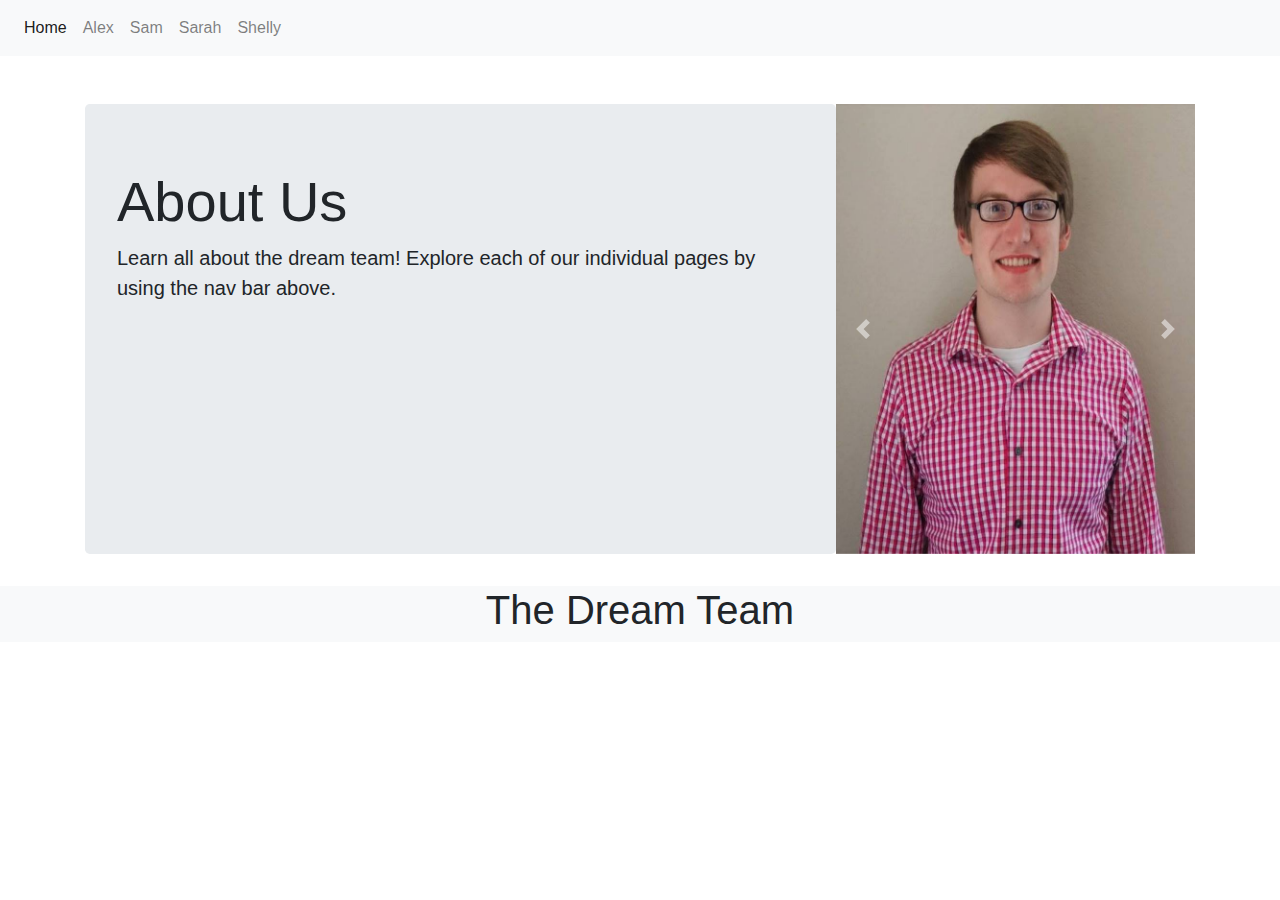
==== index.html @ dd288991 "Merge branch 'master' of https://github.com/sschilli/web-apps-unit-6" ====
<!DOCTYPE html>

<html>
    <head>
        <meta charset="UTF-8">
        <link rel="stylesheet" href="css/bootstrap.min.css">
        <script src="js/jquery.min.js"></script>
        <script src="js/popper.min.js"></script>
        <script src="js/bootstrap.js"></script>
        <script src="js/bootstrap.min.js"></script>
        <title>Dream Team</title>
    </head>

    <body>
        <nav class="navbar navbar-expand-sm bg-light navbar-light">

            <ul class="navbar-nav">
                <li class="nav-item active">
                  <a class="nav-link" href="#">Home</a>
                </li>
                <li class="nav-item">
                  <a class="nav-link" href="alex.html">Alex</a>
                </li>
                <li class="nav-item">
                  <a class="nav-link" href="sam.html">Sam</a>
                </li>
                <li class="nav-item">
                  <a class="nav-link" href="sarah.html">Sarah</a>
                </li>
                <li class="nav-item">
                  <a class="nav-link" href="shelly.html">Shelly</a>
                </li>
              </ul>
        </nav>

        <div class="container">

          <section id="carousel_info">
            <article id="site_info" class="jumbotron">
              <h1 class="display-4">About Us</h1>
              <p class="lead">Learn all about the dream team! Explore each of our individual pages by using the nav bar above.</p>
            </article>

            <div id="carouselExampleControls" class="carousel slide" data-ride="carousel">

                <div class="carousel-inner">
                  <div class="carousel-item active">
                    <img class="d-block w-100" src="images/sam.jpg" alt="First slide">
                  </div>
                  <div class="carousel-item">
                    <img class="d-block w-100" src="images/shelly.jpeg" alt="Second slide">
                  </div>
                  <div class="carousel-item">
                    <img class="d-block w-100" src="images/sarah/turkey_trot.jpg" alt="Third slide">
                  </div>
                </div>

                <a class="carousel-control-prev" href="#carouselExampleControls" role="button" data-slide="prev">
                  <span class="carousel-control-prev-icon" aria-hidden="true"></span>
                  <span class="sr-only">Previous</span>
                </a>

                <a class="carousel-control-next" href="#carouselExampleControls" role="button" data-slide="next">
                  <span class="carousel-control-next-icon" aria-hidden="true"></span>
                  <span class="sr-only">Next</span>
                </a>

            </div>

          </section>

      </div>

      <footer class="bg-light text-center">
        <h1 class="h-100 d-inline-block h1">The Dream Team</h1>
      </footer>

    </body>

</html>
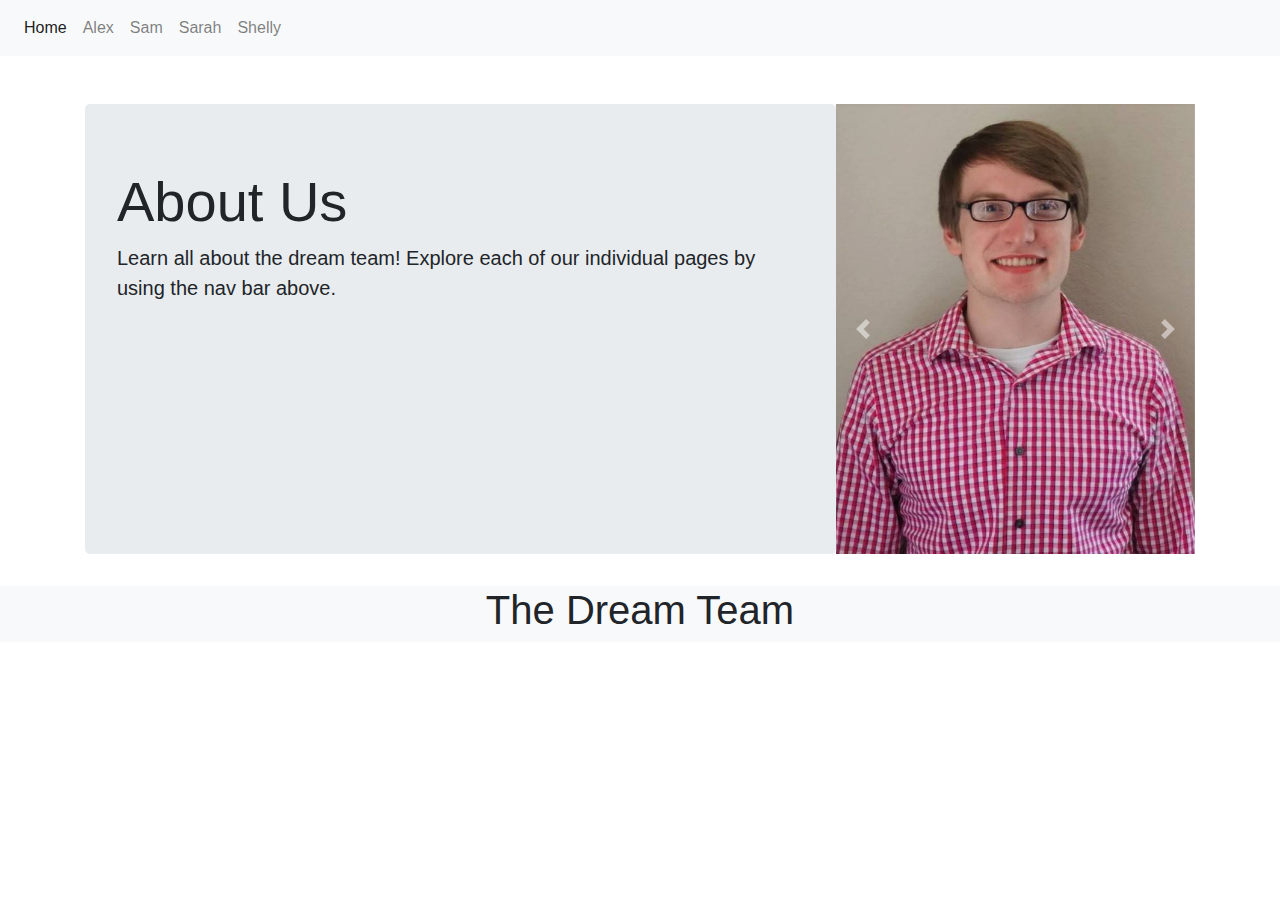
==== commit bb89c514: "Fixed image stretching in carousel and added Alex image" ====
--- a/index.html
+++ b/index.html
@@ -5,6 +5,7 @@
     <head>
         <meta charset="UTF-8">
         <link rel="stylesheet" href="css/bootstrap.min.css">
+        <link rel="stylesheet" href="css/index.css">
         <script src="js/jquery.min.js"></script>
         <script src="js/popper.min.js"></script>
         <script src="js/bootstrap.js"></script>
@@ -54,6 +55,9 @@
                   <div class="carousel-item">
                     <img class="d-block w-100" src="images/sarah/turkey_trot.jpg" alt="Third slide">
                   </div>
+                  <div class="carousel-item">
+                    <img class="d-block w-100" src="images/alex.jpg" alt="Fourth slide">
+                  </div>
                 </div>
 
                 <a class="carousel-control-prev" href="#carouselExampleControls" role="button" data-slide="prev">
--- a/css/index.css
+++ b/css/index.css
@@ -0,0 +1,7 @@
+.carousel-inner > .item > img {
+  position: absolute;
+  top: 0;
+  left: 0;
+  min-width: 100%;
+  height: 500px;
+}
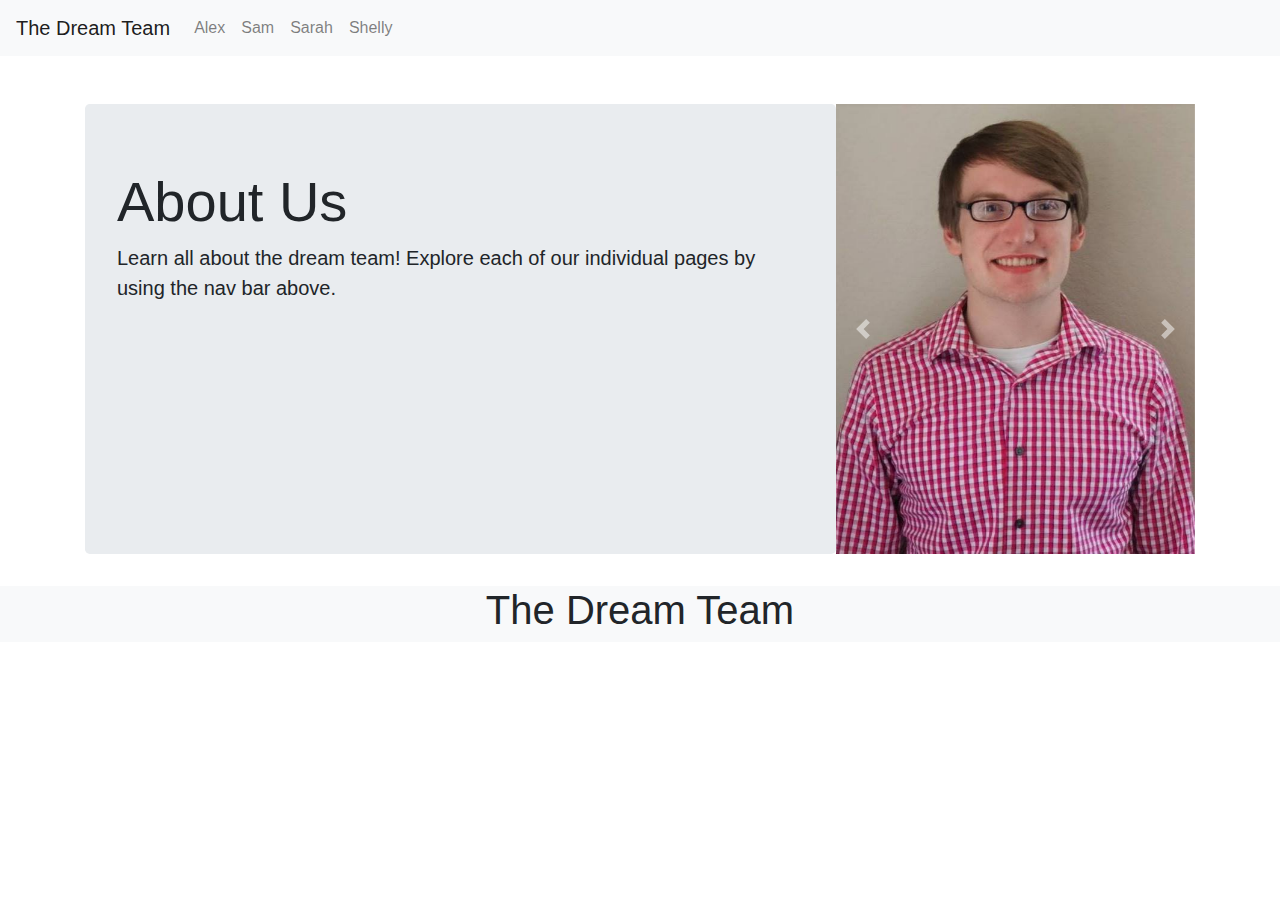
==== commit 06cb7856: "Added README and updated header on home page" ====
--- a/index.html
+++ b/index.html
@@ -5,7 +5,6 @@
     <head>
         <meta charset="UTF-8">
         <link rel="stylesheet" href="css/bootstrap.min.css">
-        <link rel="stylesheet" href="css/index.css">
         <script src="js/jquery.min.js"></script>
         <script src="js/popper.min.js"></script>
         <script src="js/bootstrap.js"></script>
@@ -15,11 +14,10 @@
 
     <body>
         <nav class="navbar navbar-expand-sm bg-light navbar-light">
+            <!-- Brand/logo -->
+            <a class="navbar-brand" href="#">The Dream Team</a>
 
             <ul class="navbar-nav">
-                <li class="nav-item active">
-                  <a class="nav-link" href="#">Home</a>
-                </li>
                 <li class="nav-item">
                   <a class="nav-link" href="alex.html">Alex</a>
                 </li>
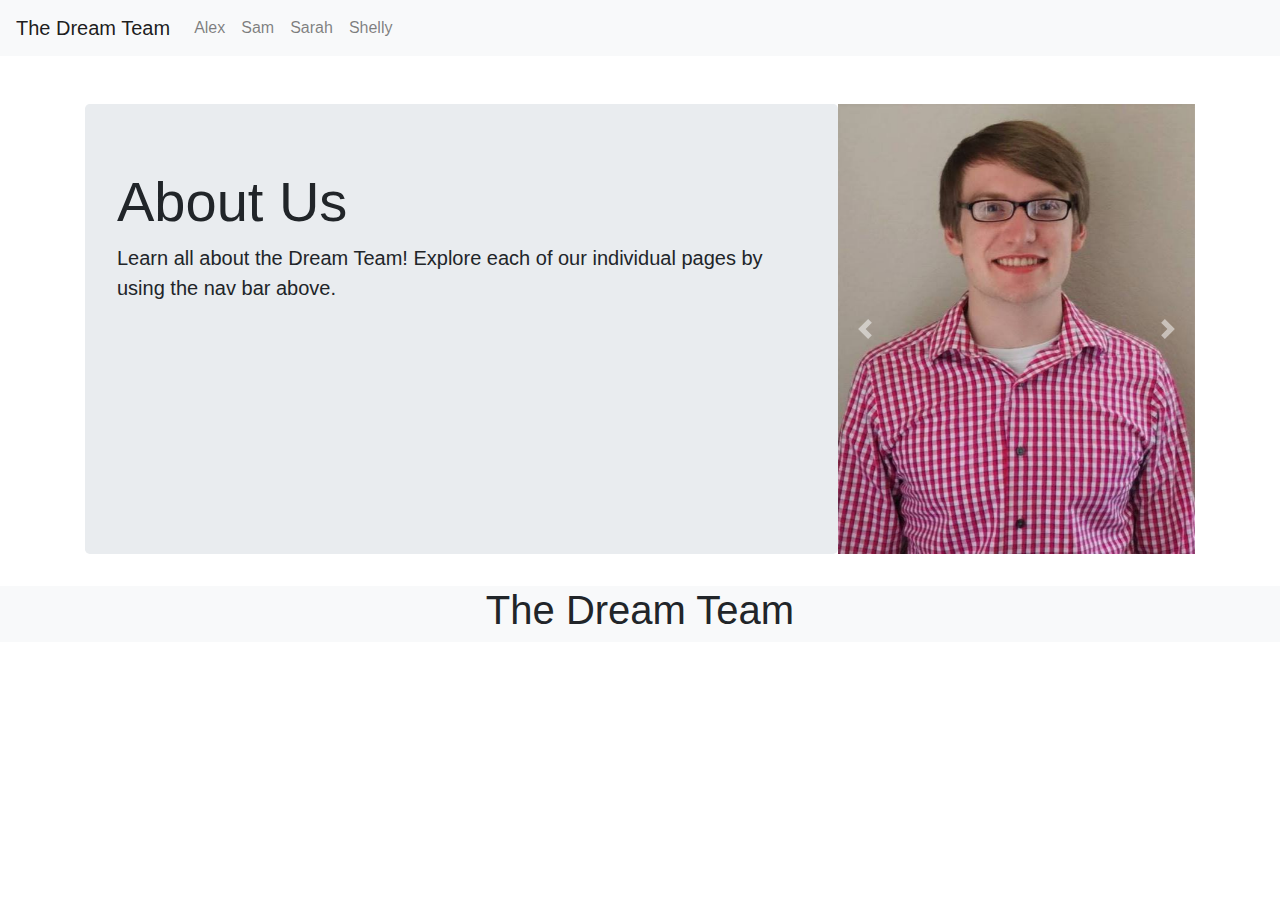
==== commit b73de97c: "Added some capitalization to home page" ====
--- a/index.html
+++ b/index.html
@@ -38,14 +38,14 @@
           <section id="carousel_info">
             <article id="site_info" class="jumbotron">
               <h1 class="display-4">About Us</h1>
-              <p class="lead">Learn all about the dream team! Explore each of our individual pages by using the nav bar above.</p>
+              <p class="lead">Learn all about the Dream Team! Explore each of our individual pages by using the nav bar above.</p>
             </article>
 
             <div id="carouselExampleControls" class="carousel slide" data-ride="carousel">
 
                 <div class="carousel-inner">
                   <div class="carousel-item active">
-                    <img class="d-block w-100" src="images/sam.jpg" alt="First slide">
+                    <img class="d-block w-100" src="images/sam/sam.jpg" alt="First slide">
                   </div>
                   <div class="carousel-item">
                     <img class="d-block w-100" src="images/shelly.jpeg" alt="Second slide">
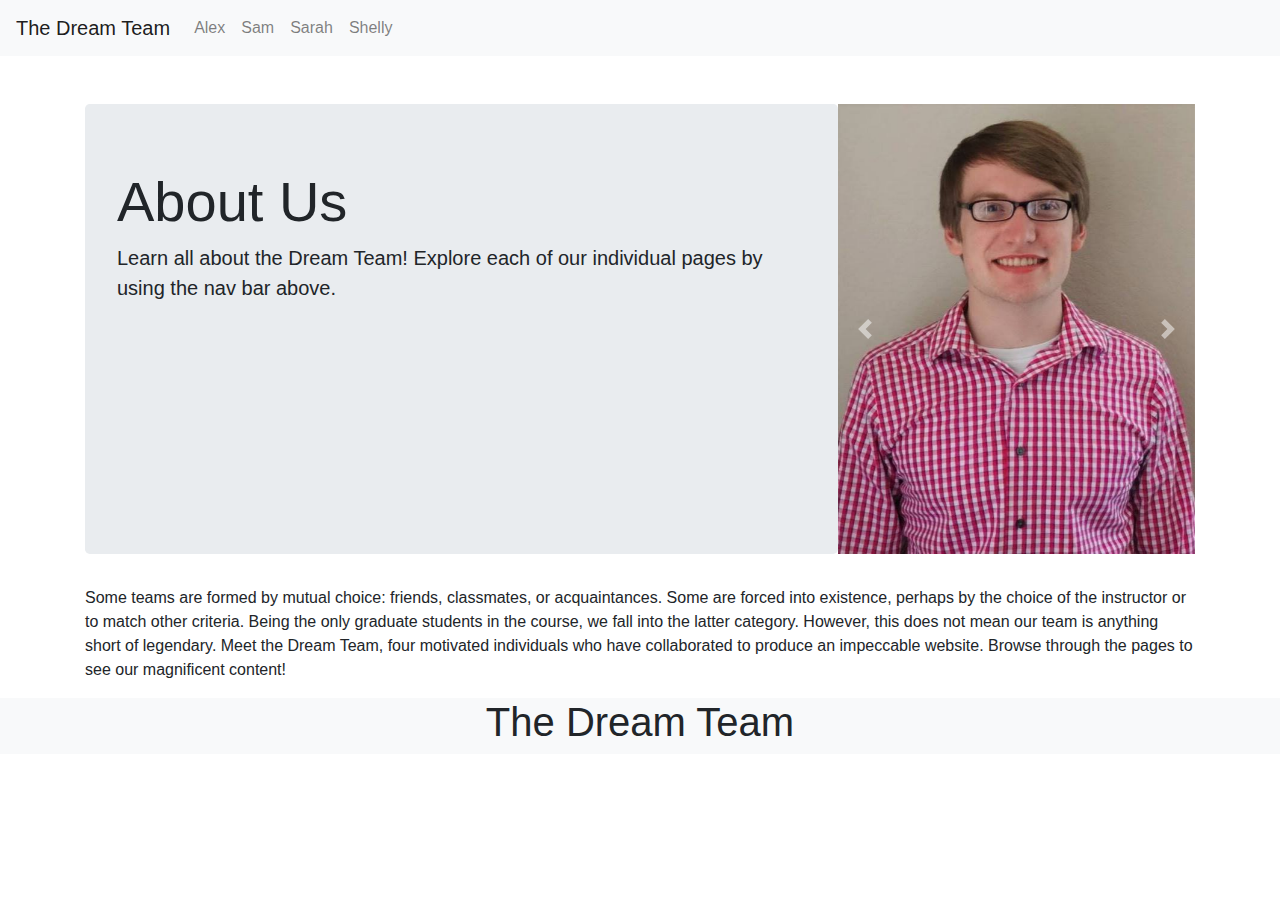
==== commit fb70711e: "Added some romantic BS to our home page cause our team is the best!" ====
--- a/index.html
+++ b/index.html
@@ -72,6 +72,8 @@
 
           </section>
 
+          <p> Some teams are formed by mutual choice: friends, classmates, or acquaintances. Some are forced into existence, perhaps by the choice of the instructor or to match other criteria. Being the only graduate students in the course, we fall into the latter category. However, this does not mean our team is anything short of legendary. Meet the Dream Team, four motivated individuals who have collaborated to produce an impeccable website. Browse through the pages to see our magnificent content! </p>
+
       </div>
 
       <footer class="bg-light text-center">
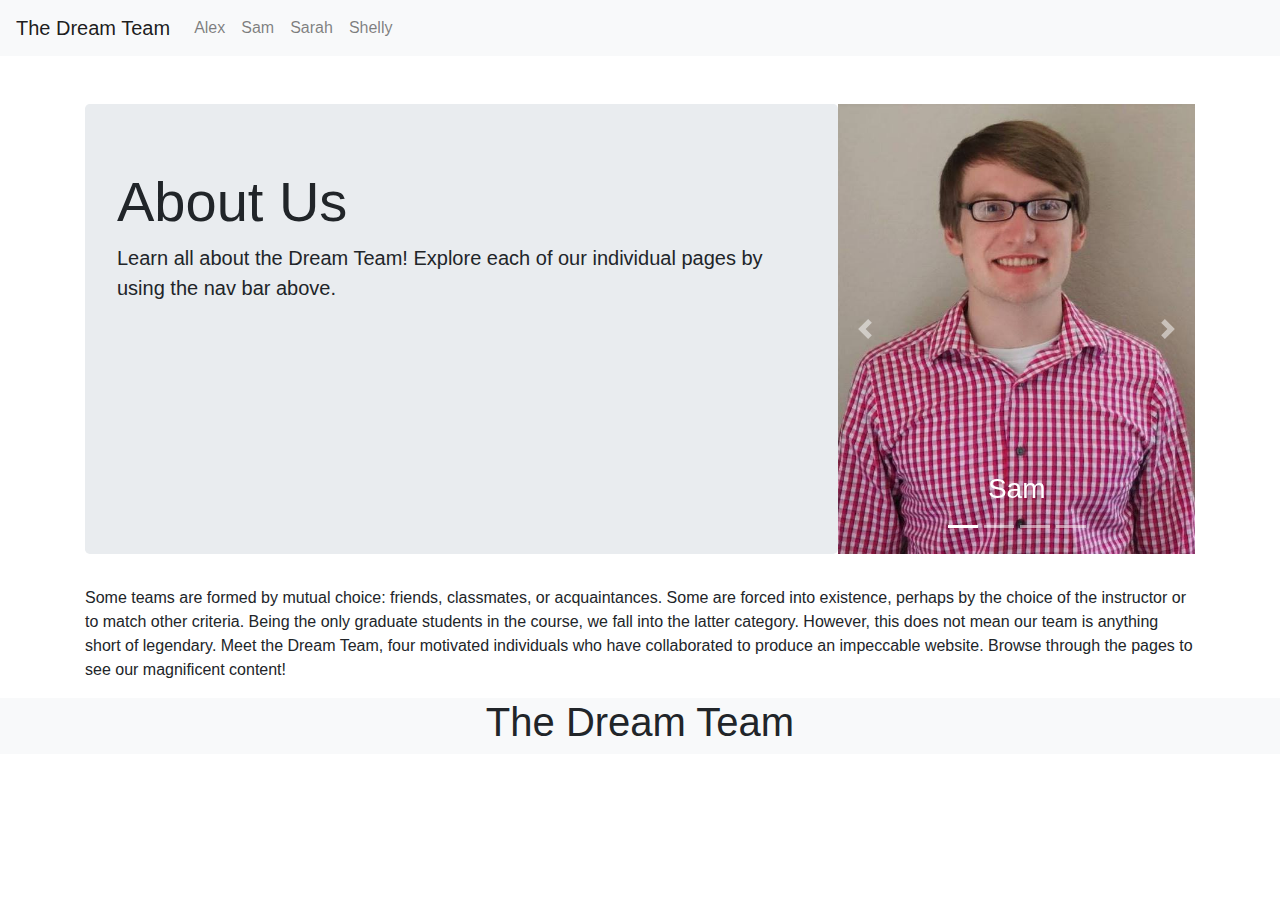
==== commit 0cd2e03f: "Added popovers to images and made Alex's page more responsive" ====
--- a/index.html
+++ b/index.html
@@ -43,18 +43,29 @@
 
             <div id="carouselExampleControls" class="carousel slide" data-ride="carousel">
 
+            	<ul class="carousel-indicators">
+					<li data-target="#demo" data-slide-to="0" class="active"></li>
+					<li data-target="#demo" data-slide-to="1"></li>
+					<li data-target="#demo" data-slide-to="2"></li>
+					<li data-target="#demo" data-slide-to="3"></li>
+				</ul>
+
                 <div class="carousel-inner">
                   <div class="carousel-item active">
-                    <img class="d-block w-100" src="images/sam/sam.jpg" alt="First slide">
+                    <img class="d-block w-100" src="images/sam/sam.jpg" alt="Sam">
+                    <div class="carousel-caption"><h3>Sam</h3></div>
                   </div>
                   <div class="carousel-item">
-                    <img class="d-block w-100" src="images/shelly.jpeg" alt="Second slide">
+                    <img class="d-block w-100" src="images/shelly.jpeg" alt="Shelly">
+                    <div class="carousel-caption"><h3>Shelly</h3></div>
                   </div>
                   <div class="carousel-item">
-                    <img class="d-block w-100" src="images/sarah/turkey_trot.jpg" alt="Third slide">
+                    <img class="d-block w-100" src="images/sarah/turkey_trot.jpg" alt="Sarah">
+                    <div class="carousel-caption"><h3>Sarah</h3></div>
                   </div>
                   <div class="carousel-item">
-                    <img class="d-block w-100" src="images/alex.jpg" alt="Fourth slide">
+                    <img class="d-block w-100" src="images/alex.jpg" alt="Alex">
+                    <div class="carousel-caption"><h3>Alex</h3></div>
                   </div>
                 </div>
 
